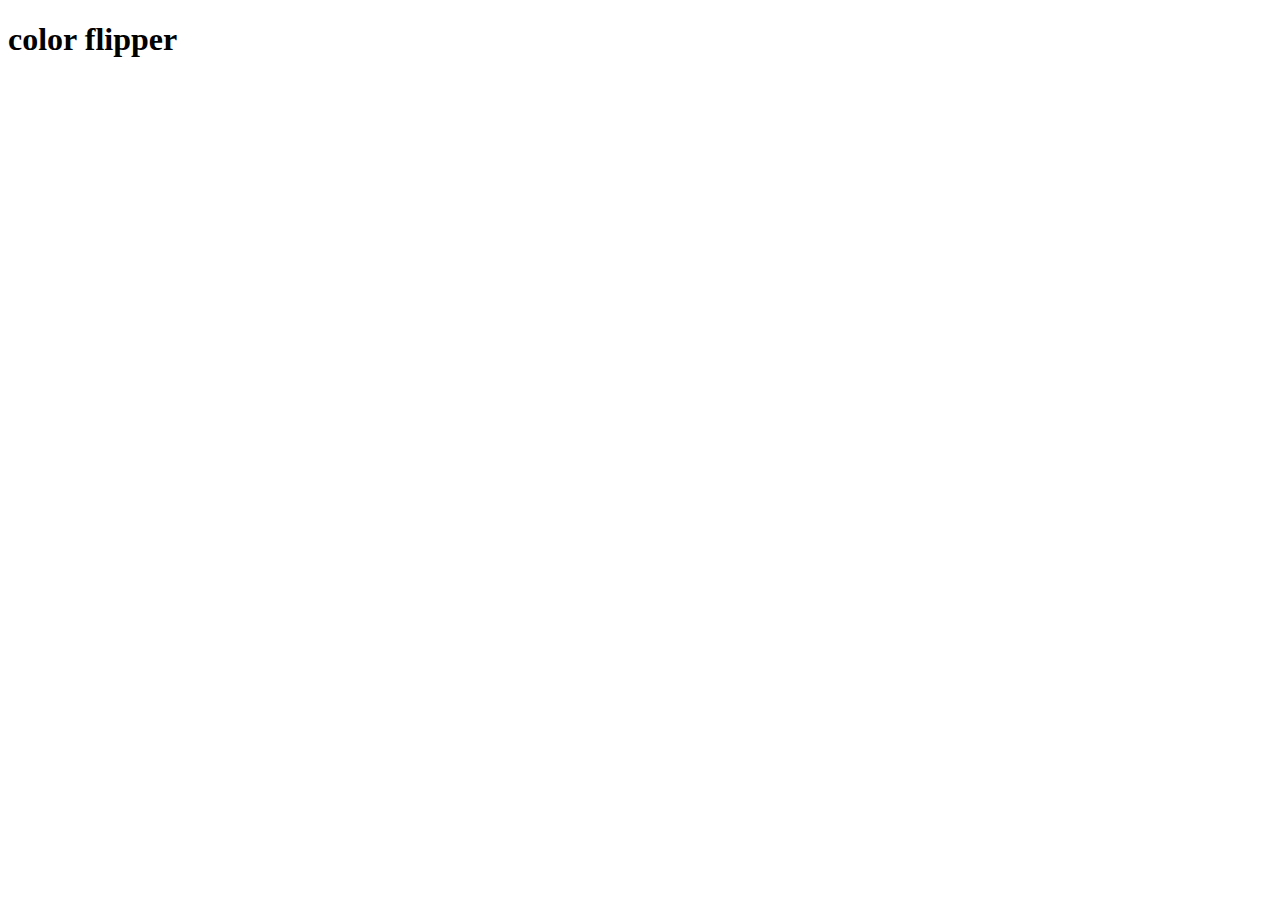
==== index.html @ dc1869b9 "initial commit" ====
<!DOCTYPE html>
<html lang="en">
  <head>
    <meta charset="UTF-8" />
    <meta http-equiv="X-UA-Compatible" content="IE=edge" />
    <meta name="viewport" content="width=device-width, initial-scale=1.0" />
    <title>Color Flipper</title>
    <link rel="stylesheet" href="style.css" />
  </head>
  <body>
    <h1>color flipper</h1>
    <script src="index.js"></script>
  </body>
</html>
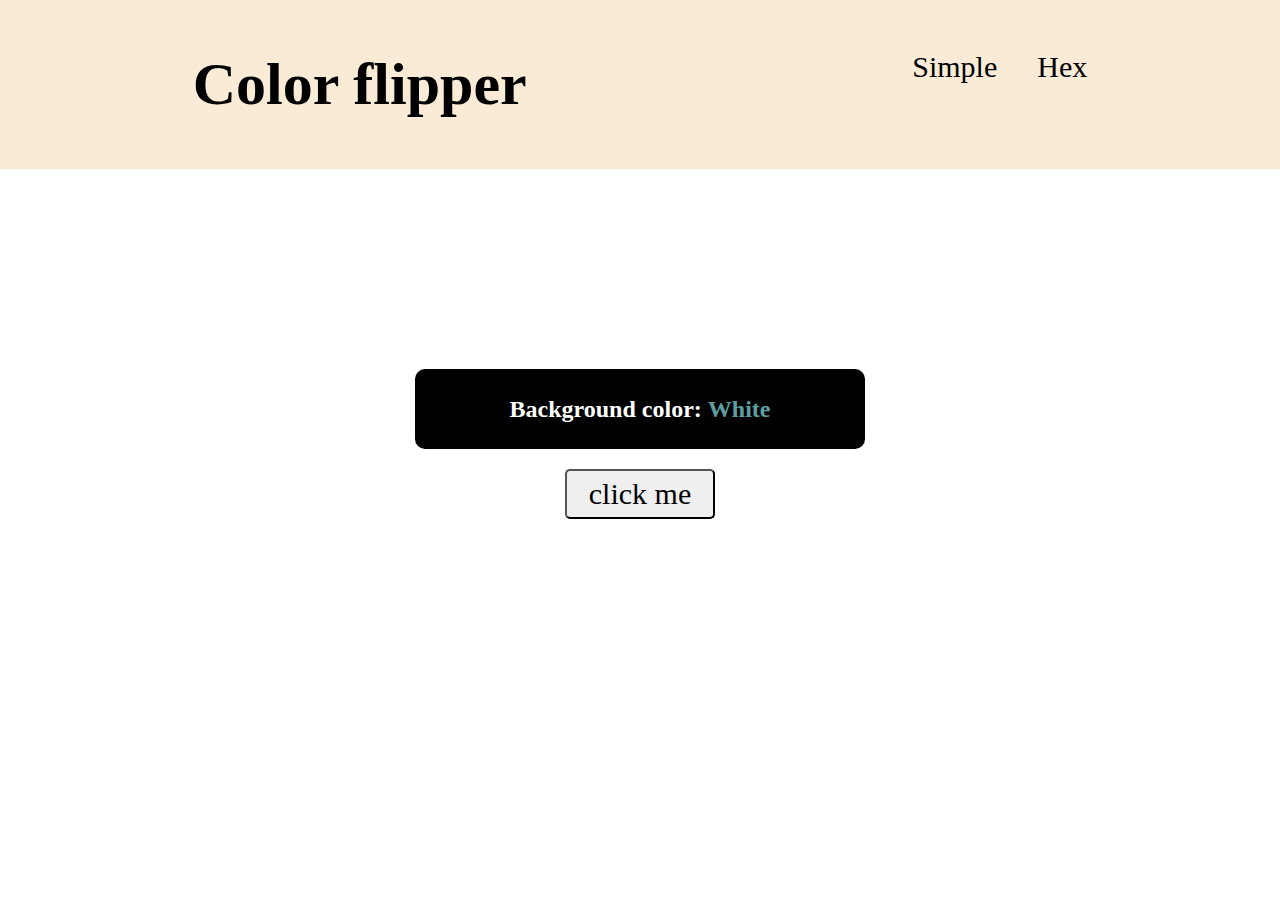
==== commit 61fa9fcc: "update html-files" ====
--- a/index.html
+++ b/index.html
@@ -2,13 +2,32 @@
 <html lang="en">
   <head>
     <meta charset="UTF-8" />
-    <meta http-equiv="X-UA-Compatible" content="IE=edge" />
     <meta name="viewport" content="width=device-width, initial-scale=1.0" />
     <title>Color Flipper</title>
     <link rel="stylesheet" href="style.css" />
   </head>
   <body>
-    <h1>color flipper</h1>
+    <nav>
+      <div class="nav-center">
+        <h1 class="nav-center__heading">Color flipper</h1>
+        <ul class="nav-links">
+          <li>
+            <a class="nav-links__element" href="index.html">Simple</a>
+          </li>
+          <li>
+            <a class="nav-links__element" href="hex.html">Hex</a>
+          </li>
+        </ul>
+      </div>
+    </nav>
+    <main class="main">
+      <div class="container">
+        <h2 class="container__heading">
+          Background color:&nbsp <span class="color"> White </span>
+        </h2>
+        <button class="btn" id="btn">click me</button>
+      </div>
+    </main>
     <script src="index.js"></script>
   </body>
 </html>
--- a/style.css
+++ b/style.css
@@ -0,0 +1,90 @@
+body {
+    margin: 0;
+    padding: 0;
+    background-color: white;
+}
+
+.nav-center {
+    padding-top: 50px;
+    padding-bottom: 50px;
+    display: flex;
+    justify-content: space-around;
+    font-size: 30px;
+    background-color: antiquewhite;
+}
+
+.nav-center__heading {
+    padding: 0;
+    margin: 0;
+}
+
+.nav-links {
+    padding: 0;
+    margin: 0;
+    display: flex;
+    justify-content: space-around;
+    list-style: none;
+    gap: 40px;
+}
+
+.nav-links__element {
+    text-decoration: none;
+    color: black;
+}
+
+.nav-links__element:hover {
+    color: blue;
+}
+
+.main {
+    padding: 200px 50px;
+    display: flex;
+    justify-content: center;
+}
+
+.main__heading {
+    padding: 0;
+    margin: 0;
+
+}
+
+.container {
+    display: flex;
+    flex-direction: column;
+    gap: 20px;
+    align-items: center;
+}
+
+.container__heading {
+    display: flex;
+    justify-content: center;
+    align-items: center;
+    color: white;
+    border-radius: 10px;
+    margin: 0;
+    padding: 0;
+    width: 450px;
+    height: 80px;
+    background-color: black;
+}
+
+.color {
+    color: cadetblue;
+
+}
+
+.btn {
+    margin: 0;
+    padding: 0;
+    width: 150px;
+    height: 50px;
+    font-size: 30px;
+    font-family: 'Times New Roman', Times, serif;
+    border-radius: 5px;
+}
+
+.btn:hover {
+    background-color: black;
+    color: white;
+    cursor: pointer;
+}